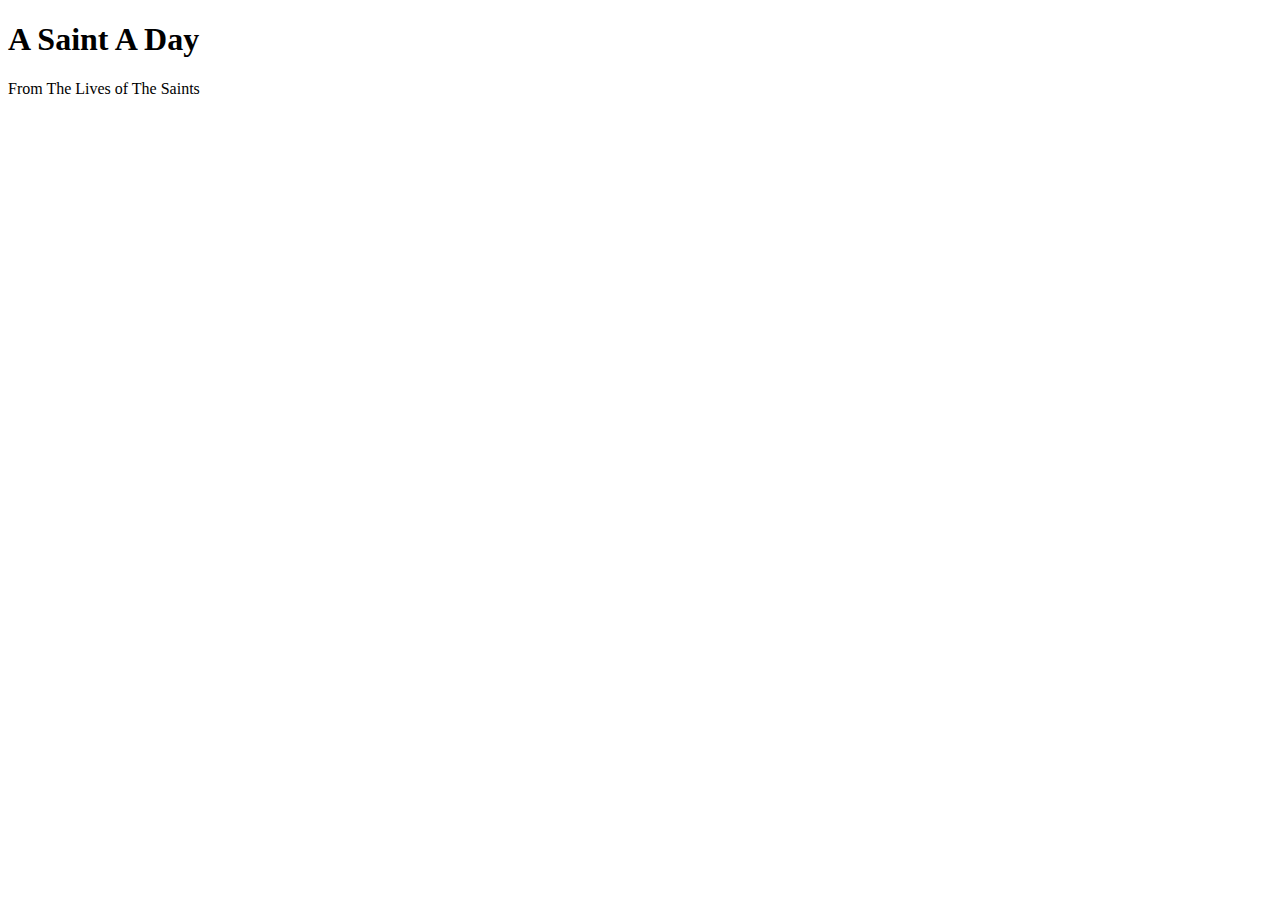
==== Index.html @ c3a8c1b8 "birth" ====
<!DOCTYPE html>
<html>
  <head>
    <link href="https://fonts.googleapis.com/css?family=Philosopher" rel="stylesheet">
    <?!= include('CSS/Main'); ?>
    <base target="_top">
    <title>A Saint A Day</title>
  </head>
  <body>
    <div id="container">
    <h1>A Saint A Day</h1>
    <div id="subtitle">From The Lives of The Saints</div>
    <div id="audio_app"></div>
    <?!= include('Utilities'); ?>
    <?!= include('Main'); ?>
    </div>
  </body>
</html>
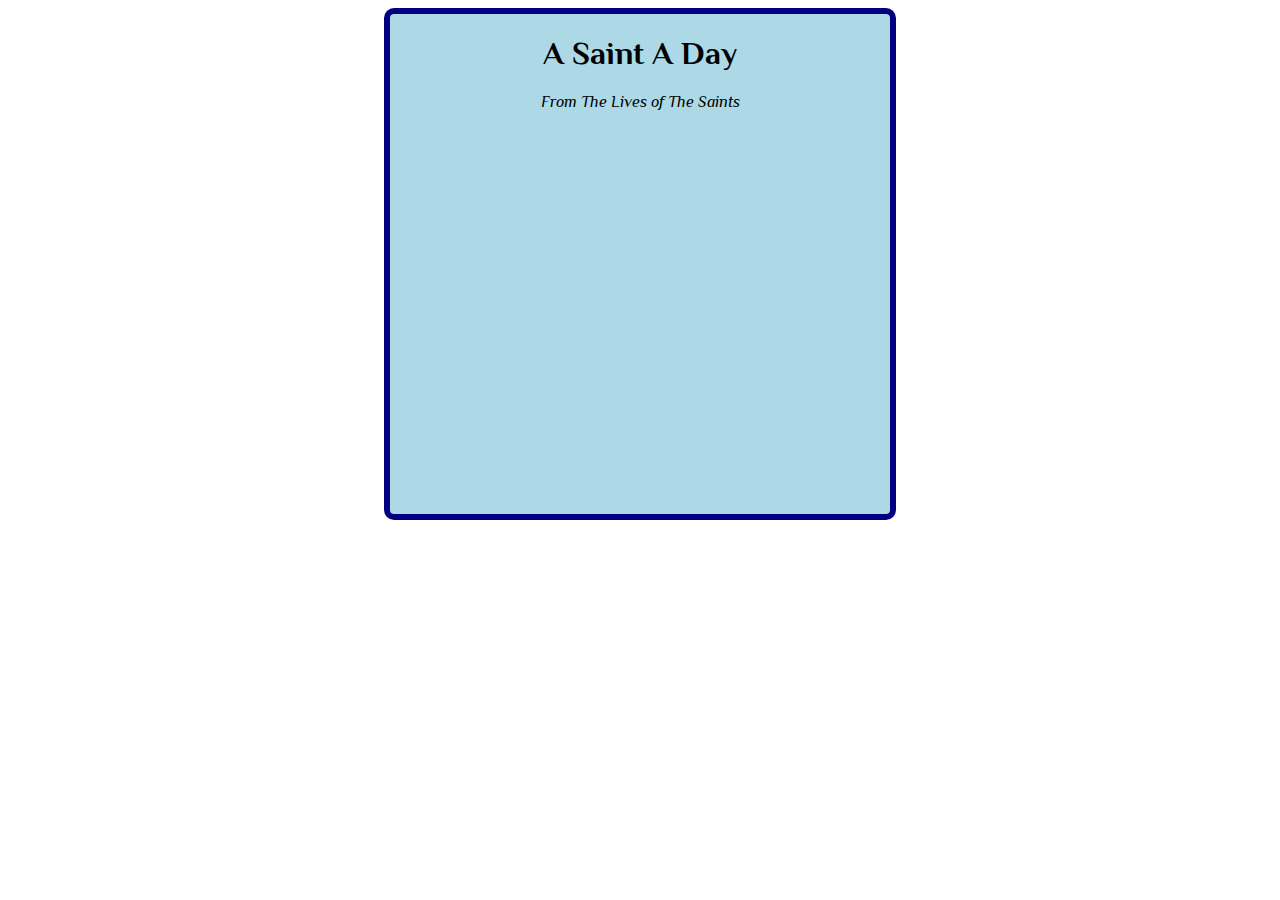
==== commit 67c9b715: "Update Index.html" ====
--- a/Index.html
+++ b/Index.html
@@ -2,8 +2,7 @@
 <html>
   <head>
     <link href="https://fonts.googleapis.com/css?family=Philosopher" rel="stylesheet">
-    <?!= include('CSS/Main'); ?>
-    <base target="_top">
+    <link href="CSS/main.css" rel="stylesheet">
     <title>A Saint A Day</title>
   </head>
   <body>
@@ -11,9 +10,9 @@
     <h1>A Saint A Day</h1>
     <div id="subtitle">From The Lives of The Saints</div>
     <div id="audio_app"></div>
-    <?!= include('Utilities'); ?>
-    <?!= include('Main'); ?>
     </div>
+    <script src="utilities.js"></script>
+      <script src="main.js"></script>
   </body>
 </html>
 
--- a/CSS/main.css
+++ b/CSS/main.css
@@ -0,0 +1,39 @@
+#container{
+font-family: 'Philosopher', sans-serif;
+ max-width:500px;
+ background-color: lightblue;
+ margin:auto;
+ border: 6px solid navy;
+ border-radius: 10px;
+ min-height: 500px;
+}
+h1{
+ text-align: center;
+}
+#subtitle{
+ text-align: center;
+ font-style: italic
+}
+#audio_app{
+ text-align:center;
+}
+.player_button{
+ display: inline-block;
+ font-size: 3em;
+ width: 100px;
+ height:100px;
+ margin:auto:
+ margin-top: 20px;
+ margin-bottom: 20px;
+ background-color: blue;
+ color: ghostwhite;
+ border-radius:50%;
+}
+.control_button{
+display: inline-block;
+font-size: 2em;
+margin: 10px;
+border-radius:25%;
+ background-color: blue;
+ color: ghostwhite;
+}
